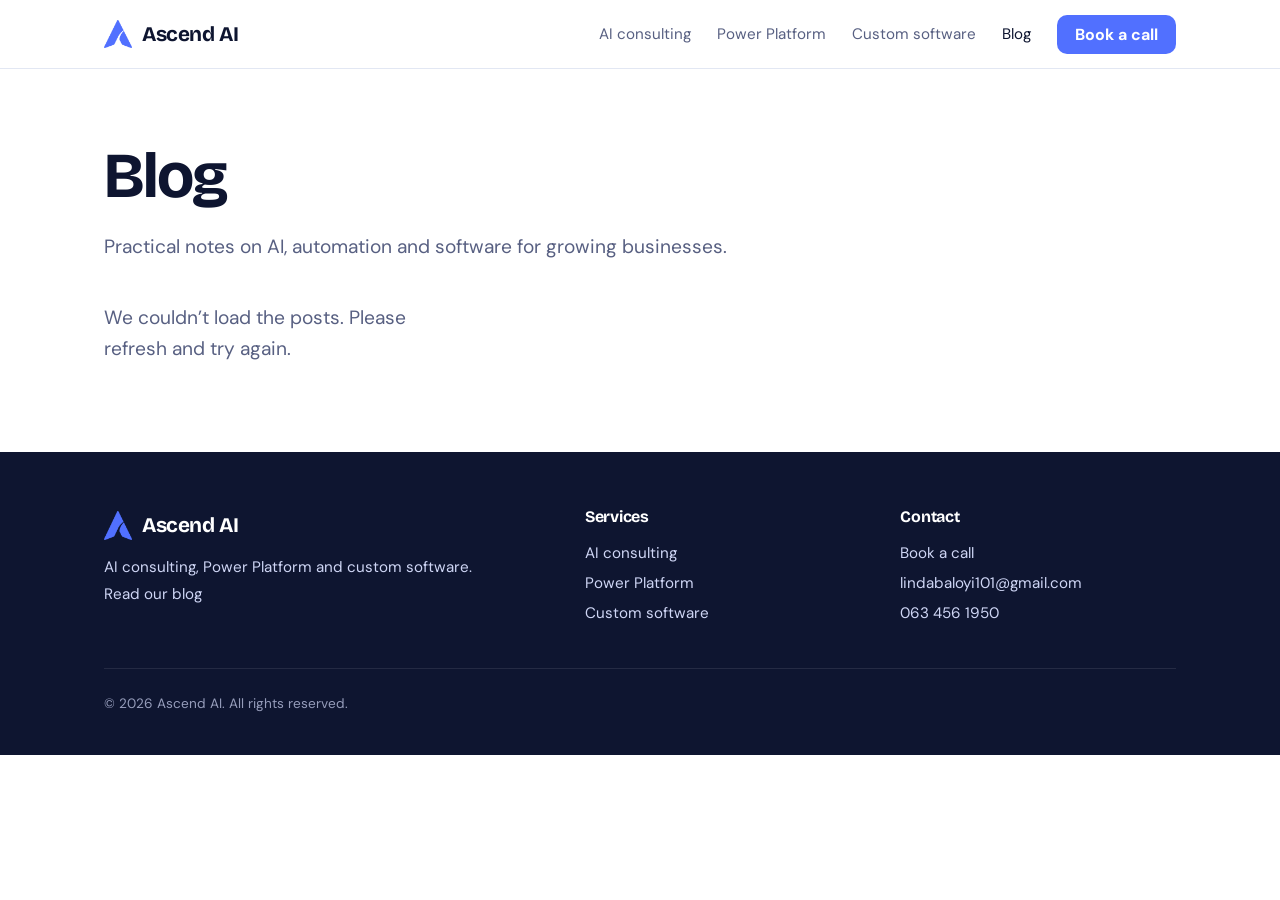
==== blog/index.html @ 8a14eb32 "Initial commit: blog section and admin setup" ====
<!DOCTYPE html>
<html lang="en"><head><meta charset="utf-8"><meta name="viewport" content="width=device-width, initial-scale=1">
<title>Blog | Ascend AI</title><meta name="description" content="Practical notes on AI, automation and software for growing businesses."><link rel="canonical" href="https://ascendai.co.za/blog/"><meta property="og:url" content="https://ascendai.co.za/blog/">
<meta property="og:type" content="website"><meta property="og:site_name" content="Ascend AI"><meta property="og:title" content="Blog | Ascend AI"><meta property="og:description" content="Practical notes on AI, automation and software for growing businesses."><meta property="og:image" content="https://ascendai.co.za/assets/img/og-image.png"><meta name="twitter:card" content="summary_large_image">
<meta name="theme-color" content="#5170ff"><link rel="icon" type="image/png" href="../assets/img/favicon.png"><link rel="apple-touch-icon" href="../assets/img/apple-touch-icon.png">
<link rel="preconnect" href="https://fonts.googleapis.com"><link rel="preconnect" href="https://fonts.gstatic.com" crossorigin>
<link href="https://fonts.googleapis.com/css2?family=Bricolage+Grotesque:opsz,wght@12..96,700&family=DM+Sans:wght@400;700&display=swap" rel="stylesheet">
<link rel="stylesheet" href="../assets/css/tokens.css"><link rel="stylesheet" href="../assets/css/base.css"><link rel="stylesheet" href="../assets/css/layout.css"><link rel="stylesheet" href="../assets/css/components.css"><link rel="stylesheet" href="../assets/css/pages/blog.css">
</head><body data-root="../">
<a class="skip" href="#main">Skip to content</a>
<header class="site-header"><div class="container bar"><a class="brand" href="../index.html"><img src="../assets/img/logo.png" alt="" width="28" height="29">Ascend AI</a>
<button class="nav-toggle" aria-expanded="false" aria-controls="nav">Menu</button>
<nav id="nav" class="nav" aria-label="Main"><a href="../services/ai-consulting/index.html">AI consulting</a><a href="../services/power-platform/index.html">Power Platform</a><a href="../services/custom-software/index.html">Custom software</a><a href="../blog/index.html" aria-current="page">Blog</a><a class="btn" href="../contact/index.html">Book a call</a></nav></div></header>
<main id="main">
<section class="page-hero"><div class="container"><h1>Blog</h1><p class="lead">Practical notes on AI, automation and software for growing businesses.</p></div></section>
<section class="section section--flush-top"><div class="container"><div class="post-grid" id="posts" aria-live="polite"><p class="lead">Loading posts…</p></div></div></section>
</main>
<footer class="site-footer"><div class="container"><div><a class="brand" href="../index.html"><img src="../assets/img/logo.png" alt="" width="28" height="29">Ascend AI</a><p>AI consulting, Power Platform and custom software.</p><a href="../blog/index.html">Read our blog</a></div>
<div><h3>Services</h3><a href="../services/ai-consulting/index.html">AI consulting</a><a href="../services/power-platform/index.html">Power Platform</a><a href="../services/custom-software/index.html">Custom software</a></div>
<div><h3>Contact</h3><a href="../contact/index.html">Book a call</a><a href="mailto:lindabaloyi101@gmail.com">lindabaloyi101@gmail.com</a><a href="tel:+27634561950">063 456 1950</a></div>
<p class="copyright">© 2026 Ascend AI. All rights reserved.</p></div></footer>
<script src="../assets/js/nav.js"></script><script src="../assets/js/markdown.js"></script><script src="../assets/js/config.js"></script><script src="../assets/js/blog-data.js"></script><script src="../assets/js/blog.js"></script></body></html>
---- assets/css/tokens.css ----
/* Design tokens: colours, type, sizing. Dark mode overrides live here only. */
:root{--bg:#fff;--bg-alt:#f4f6fb;--ink:#0e1530;--muted:#586082;--brand:#5170ff;--brand-ink:#3452e6;--line:#e2e7f3;--navy:#0e1530;
--font-head:"Bricolage Grotesque","DM Sans",system-ui,sans-serif;--font-body:"DM Sans",system-ui,-apple-system,"Segoe UI",sans-serif;
--radius:10px;--max:1120px;--gutter:24px;color-scheme:light dark}
@media(prefers-color-scheme:dark){:root{--bg:#0a0f22;--bg-alt:#111936;--ink:#eef1ff;--muted:#9ba6cc;--brand-ink:#8ea3ff;--line:#222c52;--navy:#111936}}
---- assets/css/base.css ----
/* Reset, typography and accessibility defaults. */
*,*::before,*::after{box-sizing:border-box}
html{scroll-behavior:smooth}
body{margin:0;background:var(--bg);color:var(--ink);font:400 17px/1.6 var(--font-body);-webkit-font-smoothing:antialiased}
h1,h2,h3{font-family:var(--font-head);font-weight:700;letter-spacing:-.025em;line-height:1.08;margin:0}
h1{font-size:clamp(2.6rem,7vw,5.2rem)}h2{font-size:clamp(1.8rem,4vw,2.9rem)}h3{font-size:1.35rem;letter-spacing:-.015em}
p{margin:0}a{color:inherit}img{max-width:100%;height:auto}
:focus-visible{outline:3px solid var(--brand);outline-offset:3px}
.skip{position:absolute;left:-999px;top:8px;background:var(--brand);color:#fff;padding:10px 16px;border-radius:var(--radius);z-index:100}
.skip:focus{left:8px}
[hidden]{display:none!important}
@media(prefers-reduced-motion:reduce){html{scroll-behavior:auto}}
---- assets/css/layout.css ----
/* Page scaffolding: container, sections, header, navigation, footer. */
.container{max-width:var(--max);margin:0 auto;padding:0 var(--gutter)}
.section{padding:88px 0}.section--alt{background:var(--bg-alt)}.section--flush-top{padding-top:0}
.split{display:grid;grid-template-columns:1fr 1.4fr;gap:56px;align-items:start}
.page-hero{padding:72px 0 40px}.page-hero h1{font-size:clamp(2.3rem,5.5vw,4rem);max-width:12em}.page-hero .lead{margin-top:22px}
.site-header{position:sticky;top:0;z-index:20;background:var(--bg);border-bottom:1px solid var(--line)}
.bar{display:flex;align-items:center;gap:28px;height:68px;position:relative}
.brand{display:flex;align-items:center;gap:10px;text-decoration:none;font:700 1.3rem var(--font-head);letter-spacing:-.02em}
.brand img{width:28px;height:auto}
.nav{display:flex;gap:26px;margin-left:auto;align-items:center}
.nav a:not(.btn){text-decoration:none;font-size:.95rem;color:var(--muted)}
.nav a:not(.btn):hover,.nav a[aria-current="page"]{color:var(--ink)}
.nav .btn{padding:9px 18px}
.nav-toggle{display:none;margin-left:auto;background:none;border:1.5px solid var(--line);border-radius:var(--radius);padding:8px 14px;font:inherit;font-weight:700;color:var(--ink);cursor:pointer}
.site-footer{background:var(--navy);color:#cfd6f5;padding:56px 0 40px;font-size:.95rem}
.site-footer .container{display:grid;grid-template-columns:1.6fr 1fr 1fr;gap:40px}
.site-footer h3{color:#fff;font-size:1rem;margin-bottom:12px}
.site-footer a{display:block;text-decoration:none;padding:3px 0}.site-footer a:hover{color:#fff}
.site-footer .brand{color:#fff;margin-bottom:12px;display:inline-flex}
.copyright{grid-column:1/-1;border-top:1px solid #ffffff22;padding-top:24px;font-size:.85rem;opacity:.7}
@media(max-width:860px){.section{padding:60px 0}.split,.site-footer .container{grid-template-columns:1fr;gap:20px}
.nav-toggle{display:block}.nav{display:none;position:absolute;top:68px;left:calc(var(--gutter)*-1);right:calc(var(--gutter)*-1);background:var(--bg);border-bottom:1px solid var(--line);flex-direction:column;align-items:stretch;gap:0;padding:8px var(--gutter) 20px;margin:0}
.nav.open{display:flex}.nav a:not(.btn){padding:14px 0;font-size:1.05rem;border-bottom:1px solid var(--line)}.nav .btn{margin-top:16px;text-align:center}}
---- assets/css/components.css ----
/* Reusable components. */
.lead{font-size:1.2rem;color:var(--muted);max-width:34em}
.btn{display:inline-block;background:var(--brand);color:#fff;text-decoration:none;padding:13px 24px;border-radius:var(--radius);border:0;font:700 1rem var(--font-body);cursor:pointer}
.btn:hover{filter:brightness(.92)}.btn--ghost{background:none;color:var(--ink);box-shadow:inset 0 0 0 1.5px var(--line)}
.btn-row{display:flex;gap:14px;flex-wrap:wrap}
.partners{display:flex;gap:14px;flex-wrap:wrap;margin-top:20px}
.partners span{padding:12px 22px;border:1.5px solid var(--line);border-radius:999px;font-weight:700;background:var(--bg)}
.rows{margin-top:56px}.rows a{display:grid;grid-template-columns:1fr 1.4fr;gap:40px;padding:34px 0;border-top:1px solid var(--line);text-decoration:none}
.rows a:last-child{border-bottom:1px solid var(--line)}.rows a:hover h3{color:var(--brand-ink)}.rows p{color:var(--muted)}
.steps{list-style:none;margin:48px 0 0;padding:0;display:grid;grid-template-columns:repeat(4,1fr);counter-reset:s}
.steps li{padding-right:28px;counter-increment:s}
.steps li::before{content:counter(s);display:grid;place-items:center;width:44px;height:44px;border-radius:50%;background:var(--brand);color:#fff;font:700 1.1rem var(--font-head);margin-bottom:18px}
.steps h3{margin-bottom:8px}.steps p{color:var(--muted);font-size:.98rem}
.why{display:grid;grid-template-columns:repeat(3,1fr);gap:44px 40px;margin-top:48px}
.why h3{font-size:1.15rem;margin-bottom:6px}.why p{color:var(--muted);font-size:.98rem}
.cta{background:var(--brand);color:#fff;border-radius:20px;padding:64px 48px;display:flex;justify-content:space-between;align-items:center;gap:32px;flex-wrap:wrap}
.cta p{opacity:.9;margin-top:12px;max-width:30em}.cta .btn{background:#fff;color:#2540c8}
.items{display:grid;grid-template-columns:1fr 1fr;gap:0 48px;margin-top:56px}
.items div{padding:26px 0;border-top:1px solid var(--line)}.items p{color:var(--muted);margin-top:6px}
.checks{margin:0;padding:0;list-style:none}.checks li{padding:14px 0 14px 30px;border-top:1px solid var(--line);position:relative}
.checks li::before{content:"";position:absolute;left:4px;top:23px;width:12px;height:12px;border-radius:50%;background:var(--brand)}
.form{display:grid;gap:18px}.form label{display:grid;gap:6px;font-weight:700;font-size:.95rem}
.form input,.form textarea{font:inherit;padding:13px 14px;border:1.5px solid var(--line);border-radius:var(--radius);background:var(--bg);color:var(--ink)}
.form textarea{min-height:140px;resize:vertical}.form .hp{position:absolute;left:-9999px}
.form-status{color:var(--muted)}
@media(max-width:860px){.rows a,.items{grid-template-columns:1fr;gap:20px}.steps{grid-template-columns:1fr 1fr;gap:36px 0}.why{grid-template-columns:1fr 1fr}.cta{padding:40px 28px}}
@media(max-width:520px){.steps,.why{grid-template-columns:1fr}}
---- assets/css/pages/blog.css ----
/* Blog: tile grid, post page, admin. Uses the site tokens only. */
.post-grid{display:grid;grid-template-columns:repeat(auto-fill,minmax(300px,1fr));gap:32px}
.post-card{display:block;text-decoration:none;border:1px solid var(--line);border-radius:var(--radius);overflow:hidden;background:var(--bg)}
.post-card:hover{border-color:var(--brand)}.post-card:hover h3{color:var(--brand-ink)}
.post-thumb{aspect-ratio:16/9;background:var(--bg-alt);display:grid;place-items:center;overflow:hidden}
.post-thumb img{width:100%;height:100%;object-fit:cover;display:block}.post-thumb img.ph{width:56px;height:auto;opacity:.5}
.post-text{padding:20px 22px 24px}.post-text h3{margin:6px 0 8px}.post-text p{color:var(--muted);font-size:.98rem}
.post-text time,.post time{color:var(--muted);font-size:.9rem}
.container.post{max-width:808px;padding-top:56px;padding-bottom:88px}
.post h1{font-size:clamp(2rem,5vw,3.2rem);margin:10px 0 24px}
.post .back{display:inline-block;margin-bottom:28px;color:var(--brand-ink);font-weight:700;text-decoration:none}
.post-cover{display:block;width:100%;aspect-ratio:16/9;object-fit:cover;border-radius:var(--radius);margin:0 0 36px}
.prose h2{font-size:1.7rem;margin:2em 0 .6em}.prose h3{font-size:1.35rem;margin:1.8em 0 .5em}.prose h4{font:700 1.15rem var(--font-head);margin:1.6em 0 .4em}
.prose p,.prose ul,.prose ol{margin:0 0 1.15em}.prose ul,.prose ol{padding-left:1.4em}.prose a{color:var(--brand-ink)}
.post .cta{margin-top:64px}
.admin-bar{display:flex;gap:14px;flex-wrap:wrap;margin-bottom:28px}
.admin-row{display:flex;justify-content:space-between;align-items:center;gap:20px;flex-wrap:wrap;padding:18px 0;border-top:1px solid var(--line)}
.admin-row:last-child{border-bottom:1px solid var(--line)}.admin-row .meta{display:block;color:var(--muted);font-size:.9rem}
.admin-row .btn{padding:8px 16px;font-size:.92rem}
#f{max-width:760px;margin-top:40px}#login{max-width:560px}#login details{color:var(--muted)}
.form .check{display:flex;align-items:center;gap:10px}.form .check input{width:20px;height:20px}
.form textarea.body{min-height:320px}
.cover-preview{aspect-ratio:16/9;max-width:360px;width:100%;object-fit:cover;border-radius:var(--radius);border:1.5px solid var(--line)}
.form-status.err{color:var(--ink);font-weight:700;border-left:4px solid #e5484d;padding-left:12px}
#reset{max-width:560px}.hint{margin:-8px 0 0;color:var(--muted);font-size:.9rem}
.tools{display:flex;gap:8px;flex-wrap:wrap}.tools .btn{padding:6px 14px;font-size:.9rem}
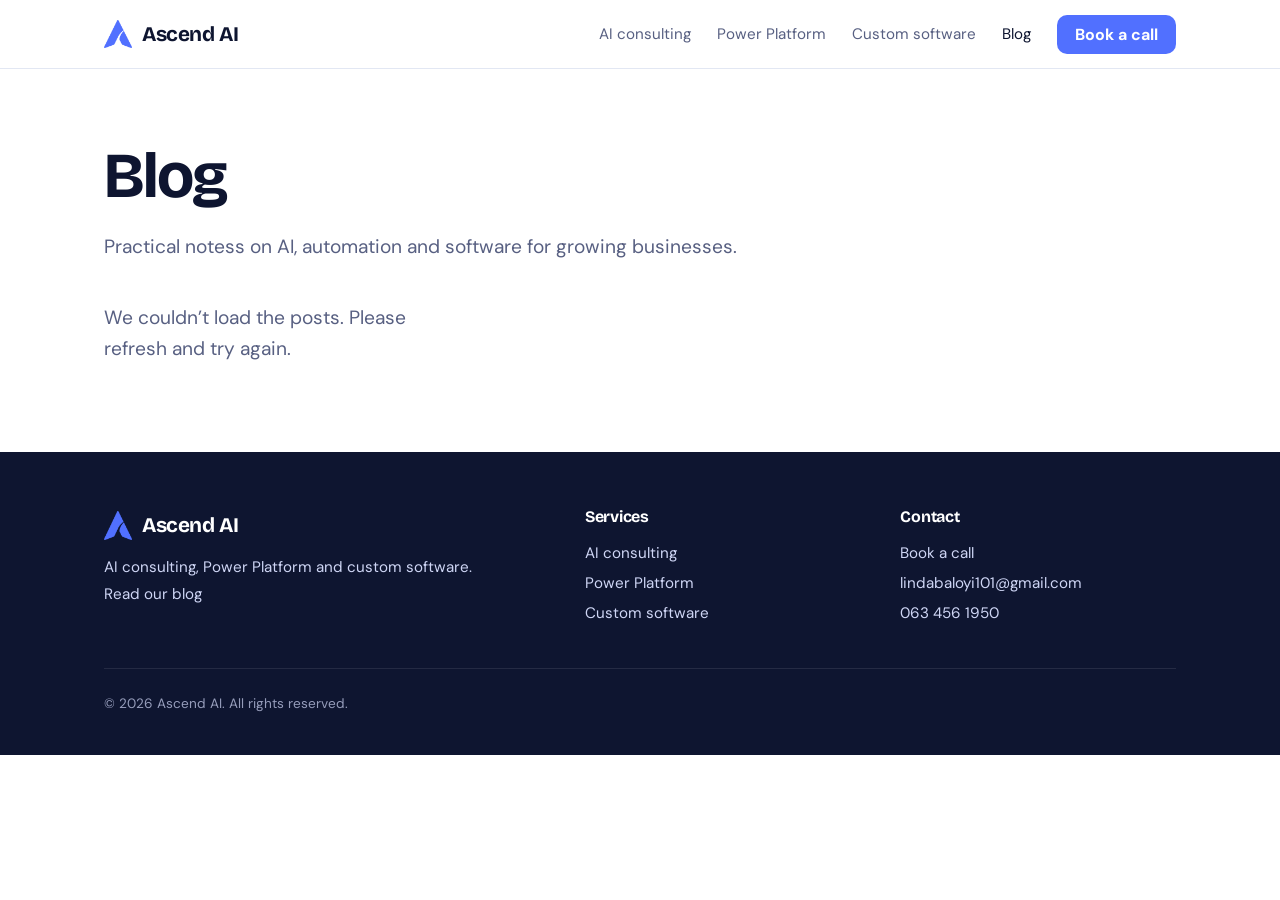
==== commit 38ef75f3: "index commit" ====
--- a/blog/index.html
+++ b/blog/index.html
@@ -12,7 +12,7 @@
 <button class="nav-toggle" aria-expanded="false" aria-controls="nav">Menu</button>
 <nav id="nav" class="nav" aria-label="Main"><a href="../services/ai-consulting/index.html">AI consulting</a><a href="../services/power-platform/index.html">Power Platform</a><a href="../services/custom-software/index.html">Custom software</a><a href="../blog/index.html" aria-current="page">Blog</a><a class="btn" href="../contact/index.html">Book a call</a></nav></div></header>
 <main id="main">
-<section class="page-hero"><div class="container"><h1>Blog</h1><p class="lead">Practical notes on AI, automation and software for growing businesses.</p></div></section>
+<section class="page-hero"><div class="container"><h1>Blog</h1><p class="lead">Practical notess on AI, automation and software for growing businesses.</p></div></section>
 <section class="section section--flush-top"><div class="container"><div class="post-grid" id="posts" aria-live="polite"><p class="lead">Loading posts…</p></div></div></section>
 </main>
 <footer class="site-footer"><div class="container"><div><a class="brand" href="../index.html"><img src="../assets/img/logo.png" alt="" width="28" height="29">Ascend AI</a><p>AI consulting, Power Platform and custom software.</p><a href="../blog/index.html">Read our blog</a></div>
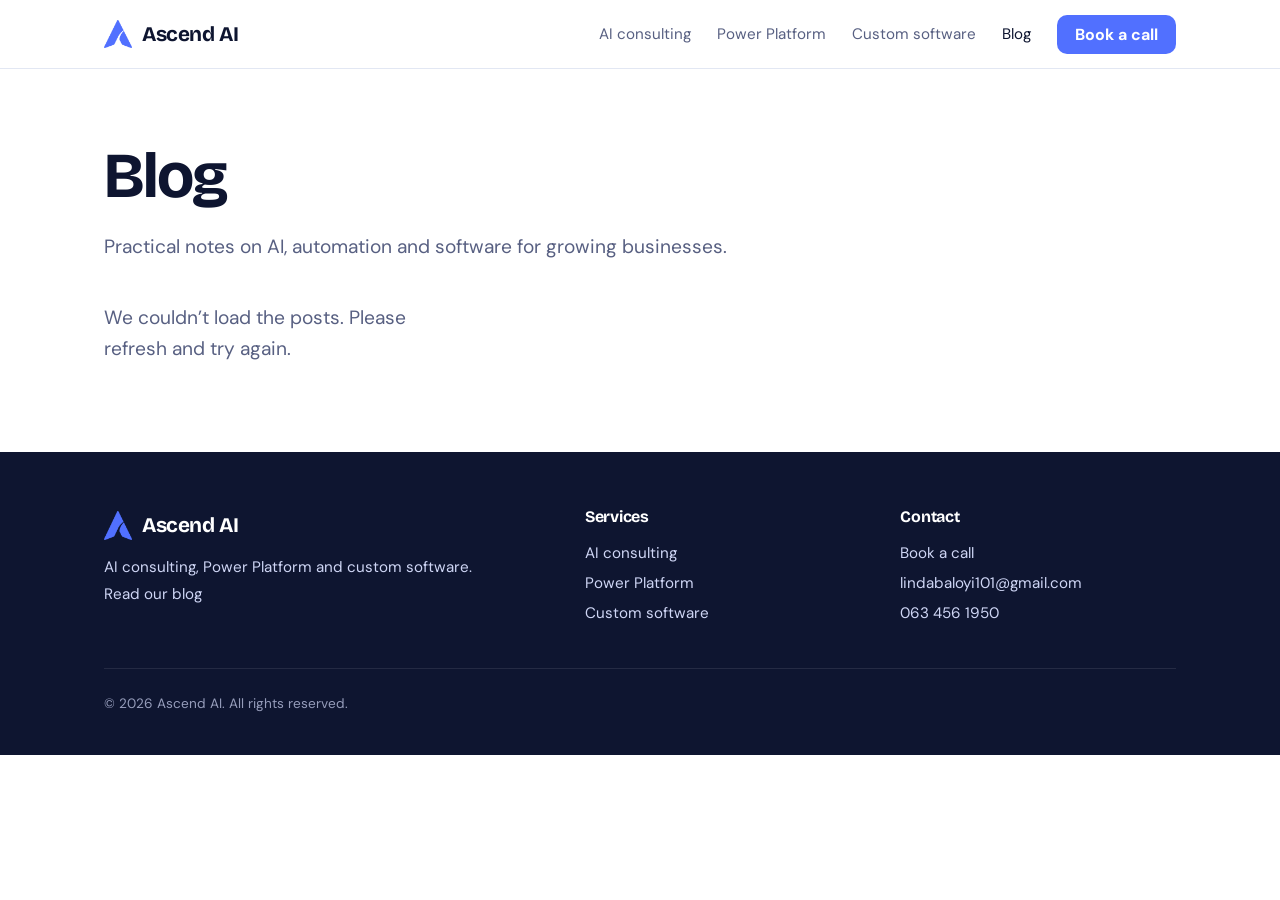
==== commit d68597ef: "Fix blog CRUD: add table grants, verify writes, clean up failed uploads" ====
--- a/blog/index.html
+++ b/blog/index.html
@@ -12,7 +12,7 @@
 <button class="nav-toggle" aria-expanded="false" aria-controls="nav">Menu</button>
 <nav id="nav" class="nav" aria-label="Main"><a href="../services/ai-consulting/index.html">AI consulting</a><a href="../services/power-platform/index.html">Power Platform</a><a href="../services/custom-software/index.html">Custom software</a><a href="../blog/index.html" aria-current="page">Blog</a><a class="btn" href="../contact/index.html">Book a call</a></nav></div></header>
 <main id="main">
-<section class="page-hero"><div class="container"><h1>Blog</h1><p class="lead">Practical notess on AI, automation and software for growing businesses.</p></div></section>
+<section class="page-hero"><div class="container"><h1>Blog</h1><p class="lead">Practical notes on AI, automation and software for growing businesses.</p></div></section>
 <section class="section section--flush-top"><div class="container"><div class="post-grid" id="posts" aria-live="polite"><p class="lead">Loading posts…</p></div></div></section>
 </main>
 <footer class="site-footer"><div class="container"><div><a class="brand" href="../index.html"><img src="../assets/img/logo.png" alt="" width="28" height="29">Ascend AI</a><p>AI consulting, Power Platform and custom software.</p><a href="../blog/index.html">Read our blog</a></div>
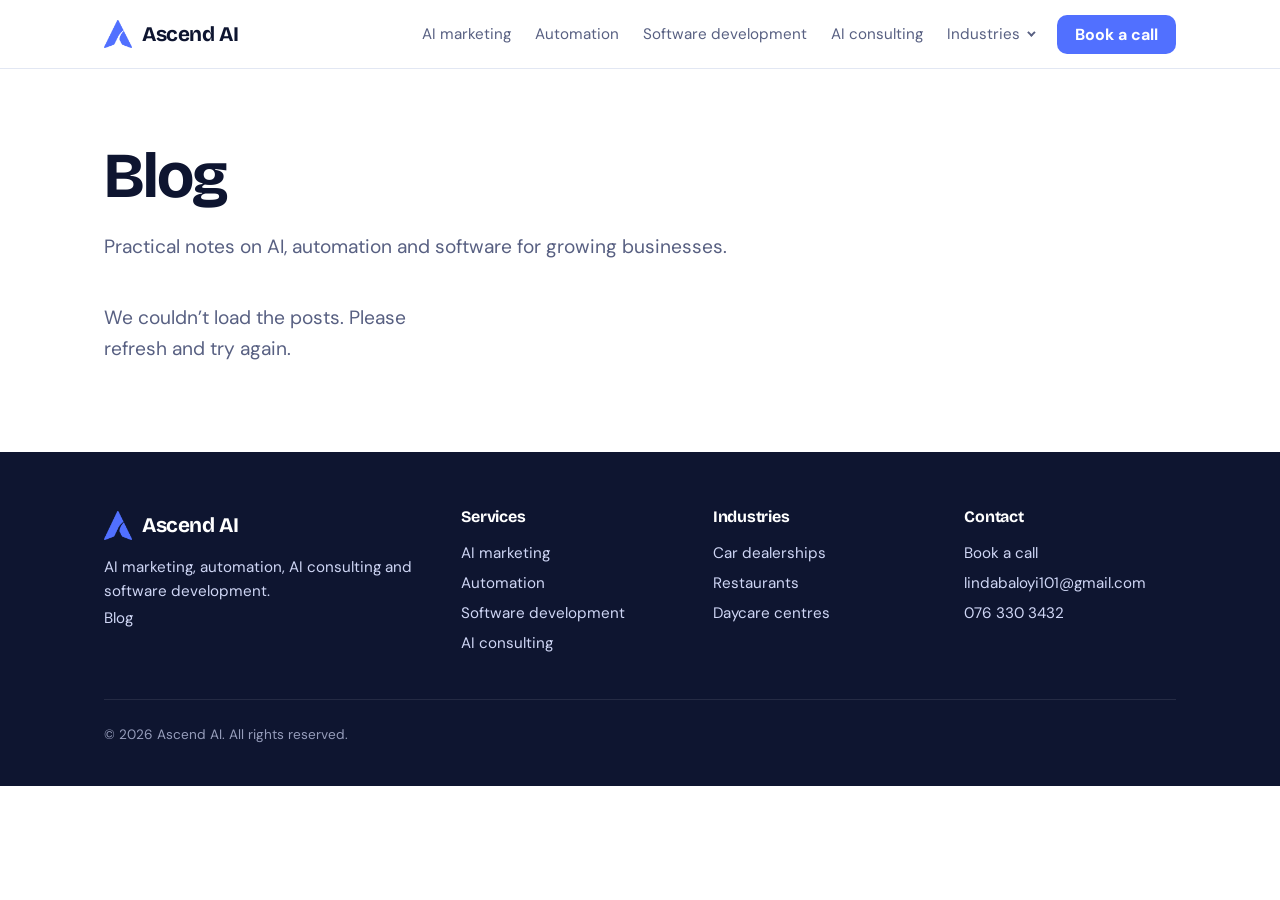
==== commit 0ab1f047: "Update AscendAI website with latest local version" ====
--- a/blog/index.html
+++ b/blog/index.html
@@ -10,13 +10,14 @@
 <a class="skip" href="#main">Skip to content</a>
 <header class="site-header"><div class="container bar"><a class="brand" href="../index.html"><img src="../assets/img/logo.png" alt="" width="28" height="29">Ascend AI</a>
 <button class="nav-toggle" aria-expanded="false" aria-controls="nav">Menu</button>
-<nav id="nav" class="nav" aria-label="Main"><a href="../services/ai-consulting/index.html">AI consulting</a><a href="../services/power-platform/index.html">Power Platform</a><a href="../services/custom-software/index.html">Custom software</a><a href="../blog/index.html" aria-current="page">Blog</a><a class="btn" href="../contact/index.html">Book a call</a></nav></div></header>
+<nav id="nav" class="nav" aria-label="Main"><a href="../services/ai-marketing/index.html">AI marketing</a><a href="../services/automation/index.html">Automation</a><a href="../services/software-development/index.html">Software development</a><a href="../services/ai-consulting/index.html">AI consulting</a><div class="dropdown"><button class="dropdown-toggle" type="button" aria-expanded="false" aria-controls="menu-industries">Industries</button><div class="dropdown-menu" id="menu-industries"><a href="../industries/car-dealerships/index.html"><b>Car dealerships</b><small>WhatsApp automation</small></a><a href="../industries/restaurants/index.html"><b>Restaurants</b><small>WhatsApp automation</small></a><a href="../industries/daycare-centres/index.html"><b>Daycare centres</b><small>Management tool</small></a></div></div><a class="btn" href="../contact/index.html">Book a call</a></nav></div></header>
 <main id="main">
 <section class="page-hero"><div class="container"><h1>Blog</h1><p class="lead">Practical notes on AI, automation and software for growing businesses.</p></div></section>
 <section class="section section--flush-top"><div class="container"><div class="post-grid" id="posts" aria-live="polite"><p class="lead">Loading posts…</p></div></div></section>
 </main>
-<footer class="site-footer"><div class="container"><div><a class="brand" href="../index.html"><img src="../assets/img/logo.png" alt="" width="28" height="29">Ascend AI</a><p>AI consulting, Power Platform and custom software.</p><a href="../blog/index.html">Read our blog</a></div>
-<div><h3>Services</h3><a href="../services/ai-consulting/index.html">AI consulting</a><a href="../services/power-platform/index.html">Power Platform</a><a href="../services/custom-software/index.html">Custom software</a></div>
-<div><h3>Contact</h3><a href="../contact/index.html">Book a call</a><a href="mailto:lindabaloyi101@gmail.com">lindabaloyi101@gmail.com</a><a href="tel:+27634561950">063 456 1950</a></div>
+<footer class="site-footer"><div class="container"><div><a class="brand" href="../index.html"><img src="../assets/img/logo.png" alt="" width="28" height="29">Ascend AI</a><p>AI marketing, automation, AI consulting and software development.</p><a href="../blog/index.html">Blog</a></div>
+<div><h3>Services</h3><a href="../services/ai-marketing/index.html">AI marketing</a><a href="../services/automation/index.html">Automation</a><a href="../services/software-development/index.html">Software development</a><a href="../services/ai-consulting/index.html">AI consulting</a></div>
+<div><h3>Industries</h3><a href="../industries/car-dealerships/index.html">Car dealerships</a><a href="../industries/restaurants/index.html">Restaurants</a><a href="../industries/daycare-centres/index.html">Daycare centres</a></div>
+<div><h3>Contact</h3><a href="../contact/index.html">Book a call</a><a href="mailto:lindabaloyi101@gmail.com">lindabaloyi101@gmail.com</a><a href="tel:+27763303432">076 330 3432</a></div>
 <p class="copyright">© 2026 Ascend AI. All rights reserved.</p></div></footer>
 <script src="../assets/js/nav.js"></script><script src="../assets/js/markdown.js"></script><script src="../assets/js/config.js"></script><script src="../assets/js/blog-data.js"></script><script src="../assets/js/blog.js"></script></body></html>
--- a/assets/css/tokens.css
+++ b/assets/css/tokens.css
@@ -1,5 +1,4 @@
 /* Design tokens: colours, type, sizing. Dark mode overrides live here only. */
 :root{--bg:#fff;--bg-alt:#f4f6fb;--ink:#0e1530;--muted:#586082;--brand:#5170ff;--brand-ink:#3452e6;--line:#e2e7f3;--navy:#0e1530;
 --font-head:"Bricolage Grotesque","DM Sans",system-ui,sans-serif;--font-body:"DM Sans",system-ui,-apple-system,"Segoe UI",sans-serif;
---radius:10px;--max:1120px;--gutter:24px;color-scheme:light dark}
-@media(prefers-color-scheme:dark){:root{--bg:#0a0f22;--bg-alt:#111936;--ink:#eef1ff;--muted:#9ba6cc;--brand-ink:#8ea3ff;--line:#222c52;--navy:#111936}}
+--radius:10px;--max:1120px;--gutter:24px;color-scheme:light}
--- a/assets/css/layout.css
+++ b/assets/css/layout.css
@@ -7,17 +7,32 @@
 .bar{display:flex;align-items:center;gap:28px;height:68px;position:relative}
 .brand{display:flex;align-items:center;gap:10px;text-decoration:none;font:700 1.3rem var(--font-head);letter-spacing:-.02em}
 .brand img{width:28px;height:auto}
-.nav{display:flex;gap:26px;margin-left:auto;align-items:center}
+.nav{display:flex;gap:24px;margin-left:auto;align-items:center}
 .nav a:not(.btn){text-decoration:none;font-size:.95rem;color:var(--muted)}
 .nav a:not(.btn):hover,.nav a[aria-current="page"]{color:var(--ink)}
 .nav .btn{padding:9px 18px}
 .nav-toggle{display:none;margin-left:auto;background:none;border:1.5px solid var(--line);border-radius:var(--radius);padding:8px 14px;font:inherit;font-weight:700;color:var(--ink);cursor:pointer}
 .site-footer{background:var(--navy);color:#cfd6f5;padding:56px 0 40px;font-size:.95rem}
-.site-footer .container{display:grid;grid-template-columns:1.6fr 1fr 1fr;gap:40px}
+.site-footer .container{display:grid;grid-template-columns:1.5fr 1fr 1fr 1fr;gap:40px}
 .site-footer h3{color:#fff;font-size:1rem;margin-bottom:12px}
 .site-footer a{display:block;text-decoration:none;padding:3px 0}.site-footer a:hover{color:#fff}
 .site-footer .brand{color:#fff;margin-bottom:12px;display:inline-flex}
 .copyright{grid-column:1/-1;border-top:1px solid #ffffff22;padding-top:24px;font-size:.85rem;opacity:.7}
-@media(max-width:860px){.section{padding:60px 0}.split,.site-footer .container{grid-template-columns:1fr;gap:20px}
-.nav-toggle{display:block}.nav{display:none;position:absolute;top:68px;left:calc(var(--gutter)*-1);right:calc(var(--gutter)*-1);background:var(--bg);border-bottom:1px solid var(--line);flex-direction:column;align-items:stretch;gap:0;padding:8px var(--gutter) 20px;margin:0}
-.nav.open{display:flex}.nav a:not(.btn){padding:14px 0;font-size:1.05rem;border-bottom:1px solid var(--line)}.nav .btn{margin-top:16px;text-align:center}}
+/* Industries dropdown (click to open) */
+.dropdown{position:relative}
+.dropdown-toggle{display:flex;align-items:center;gap:7px;background:none;border:0;padding:0;font:inherit;font-size:.95rem;color:var(--muted);cursor:pointer}
+.dropdown-toggle:hover,.dropdown.is-current .dropdown-toggle,.dropdown.open .dropdown-toggle{color:var(--ink)}
+.dropdown-toggle::after{content:"";width:6px;height:6px;border-right:2px solid currentColor;border-bottom:2px solid currentColor;transform:rotate(45deg) translateY(-2px);transition:transform .15s}
+.dropdown.open .dropdown-toggle::after{transform:rotate(225deg) translateY(-1px)}
+.dropdown-menu{display:none;position:absolute;top:calc(100% + 18px);left:-18px;min-width:270px;padding:8px;background:var(--bg);border:1px solid var(--line);border-radius:14px;box-shadow:0 18px 40px -18px #0e153066;z-index:30}
+.dropdown.open .dropdown-menu{display:block}
+.dropdown-menu a:not(.btn){display:block;padding:10px 12px;border-radius:8px;color:var(--ink)}
+.dropdown-menu a:not(.btn):hover{background:var(--bg-alt)}
+.dropdown-menu b{display:block;font-size:.95rem}.dropdown-menu small{display:block;color:var(--muted);font-size:.82rem;margin-top:2px}
+@media(max-width:860px){.section{padding:60px 0}.split,.site-footer .container{grid-template-columns:1fr;gap:20px}}
+@media(max-width:1060px){.nav-toggle{display:block}.nav{display:none;position:absolute;top:68px;left:0;right:0;background:var(--bg);border-bottom:1px solid var(--line);flex-direction:column;align-items:stretch;gap:0;padding:8px var(--gutter) 20px;margin:0;max-height:calc(100vh - 68px);overflow-y:auto}
+.nav.open{display:flex}.nav a:not(.btn){padding:14px 0;font-size:1.05rem;border-bottom:1px solid var(--line)}.nav .btn{margin-top:16px;text-align:center}
+.dropdown-toggle{width:100%;justify-content:space-between;padding:14px 0;font-size:1.05rem;border-bottom:1px solid var(--line)}
+.dropdown-menu{position:static;min-width:0;padding:0 0 0 14px;border:0;border-radius:0;box-shadow:none;background:none}
+.dropdown-menu a:not(.btn){padding:12px 0;border-radius:0;border-bottom:1px solid var(--line)}.dropdown-menu a:not(.btn):hover{background:none}}
+@media(min-width:861px) and (max-width:1060px){.site-footer .container{grid-template-columns:1fr 1fr}}
